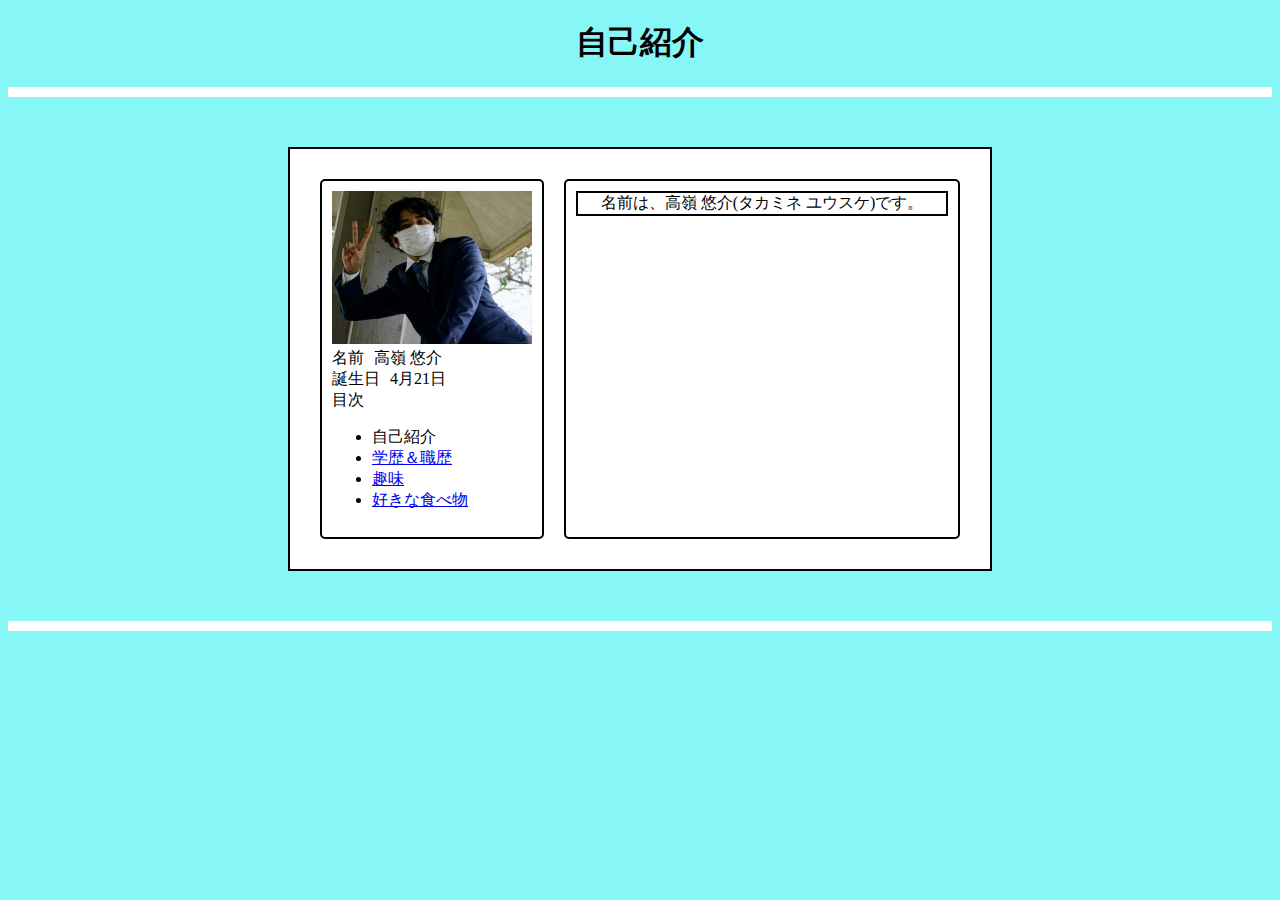
==== index.html @ 4a531ce8 "origin" ====
<!DOCTYPE html>
<html lang="ja">
<head>
    <meta charset="UTF-8">
    <link rel="stylesheet" href="./css/style.css">
    <title>自己紹介</title>
</head>
<body>
    <header>
        <div class="header_text" >
            <h1>自己紹介</h1>
            <a id="top"></a>
        </div>
        <hr>
    </header>

    
    <div class="main">
        <div class="left">
            <div class="img">
                <img src="./img/me.png" alt="自分の写真" width="" height="">
            </div>

            <div>
                <div>

                    名前<span class="space">高嶺 悠介</span>
                </div>
                <div>
                    誕生日<span class="space">4月21日</span>
                </div>
                
                <div>
                    目次
                    <ul>
                        <li>
                            自己紹介
                        </li>
                        <li>
                            <a href="./works/work.html">学歴＆職歴</a>
                        </li>
                        <li>
                            <a href="./works/hobby.html">趣味</a>
                        </li>
                        <li>
                            <a href="./works/food.html">好きな食べ物</a>
                        </li>
                    </ul>
                </div>
                
            </div>
            
        </div>

        <div class="right">
            <div class="name">
                名前は、高嶺 悠介(タカミネ ユウスケ)です。<br>
                
            </div>

            <div class="">
                <div>
                    
                </div>
            </div>
            
        </div>
    </div>

    <footer>
        <hr>
        <!-- <a href="#top">トップに戻る</a> -->
    </footer>

</body>
</html>
---- css/style.css ----
body{
    background-color: #86f6f6;
}

hr{
    border: #86f6f6;
    background-color: white;
    height: 10px;
}
.main{
    width: 700px;
    border: 2px solid black;
    background-color: white;
    margin: 50px auto;

    display: flex; 
}

.header_text{
    text-align: center;

}
.left{
    border: 2px solid black;
    border-radius: 5px;
    flex-grow: auto;
    padding: 10px;
    margin: 30px 10px 30px 30px;
}

.right{
    border: 2px solid black;
    border-radius: 5px;
    flex-grow: 1;
    padding: 10px;
    margin: 30px 30px 30px 10px;
    display: inline-block;
    text-align: center;
}

.name{
    border: 2px solid black;
    /* color: red; */
}

.space{
    margin-left: 10px;
}
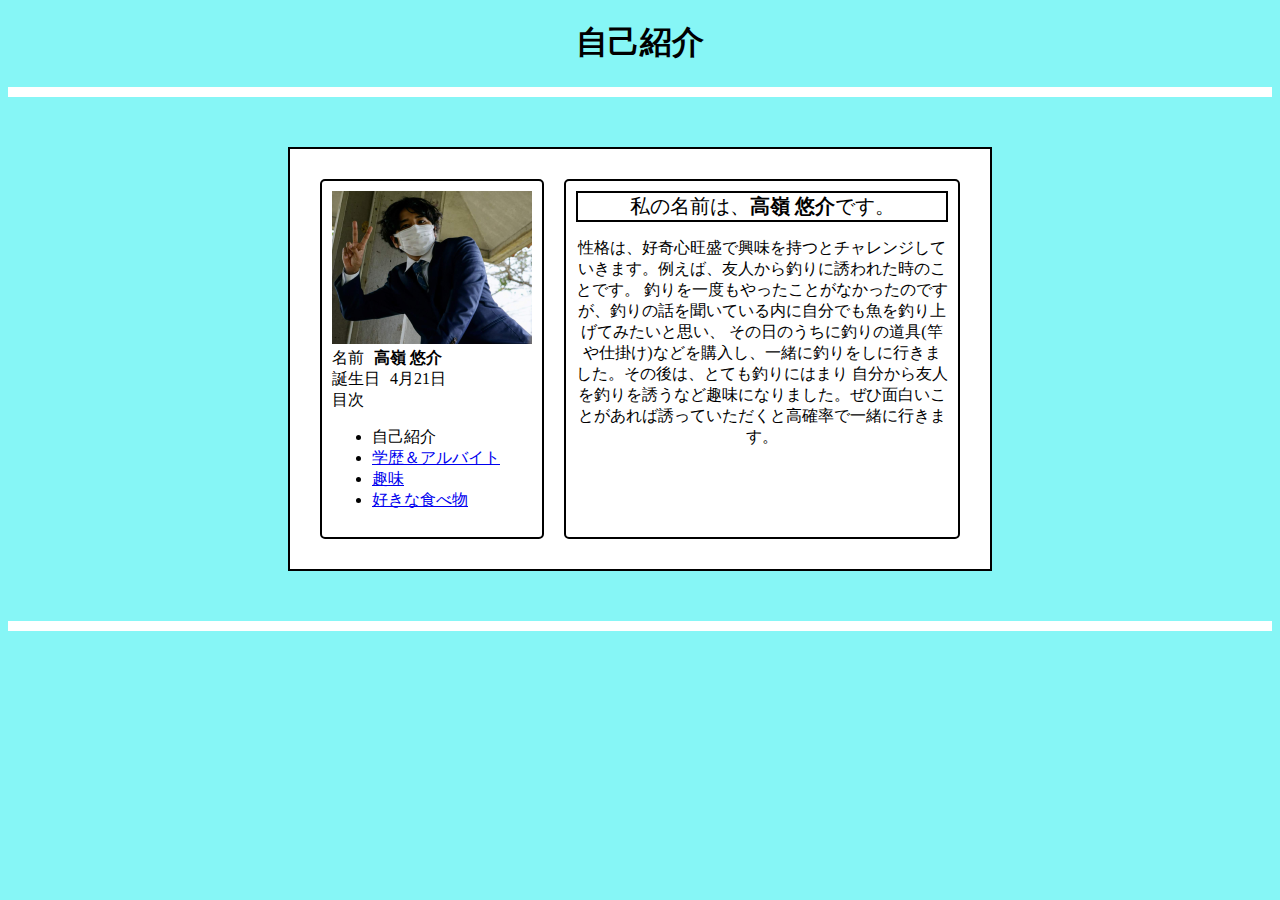
==== commit 443cddbd: "workの作成" ====
--- a/index.html
+++ b/index.html
@@ -24,7 +24,7 @@
             <div>
                 <div>
 
-                    名前<span class="space">高嶺 悠介</span>
+                    名前<span class="space"><b>高嶺 悠介</b></span>
                 </div>
                 <div>
                     誕生日<span class="space">4月21日</span>
@@ -37,7 +37,7 @@
                             自己紹介
                         </li>
                         <li>
-                            <a href="./works/work.html">学歴＆職歴</a>
+                            <a href="./works/work.html">学歴＆アルバイト</a>
                         </li>
                         <li>
                             <a href="./works/hobby.html">趣味</a>
@@ -54,14 +54,15 @@
 
         <div class="right">
             <div class="name">
-                名前は、高嶺 悠介(タカミネ ユウスケ)です。<br>
-                
+                私の名前は、<b>高嶺 悠介</b>です。<br>
             </div>
 
             <div class="">
-                <div>
-                    
-                </div>
+                <p>性格は、好奇心旺盛で興味を持つとチャレンジしていきます。例えば、友人から釣りに誘われた時のことです。
+                釣りを一度もやったことがなかったのですが、釣りの話を聞いている内に自分でも魚を釣り上げてみたいと思い、
+                その日のうちに釣りの道具(竿や仕掛け)などを購入し、一緒に釣りをしに行きました。その後は、とても釣りにはまり
+                自分から友人を釣りを誘うなど趣味になりました。ぜひ面白いことがあれば誘っていただくと高確率で一緒に行きます。
+                </p>
             </div>
             
         </div>
--- a/css/style.css
+++ b/css/style.css
@@ -6,6 +6,10 @@
     border: #86f6f6;
     background-color: white;
     height: 10px;
+}
+
+h2{
+    text-align: center;
 }
 .main{
     width: 700px;
@@ -40,9 +44,27 @@
 
 .name{
     border: 2px solid black;
+    font-size: 20px;
     /* color: red; */
 }
 
 .space{
     margin-left: 10px;
-}+}
+
+.academic{
+    width: 300px;
+    padding: 10px;
+    margin: 30px 10px 30px 30px;
+    flex-grow: auto;
+    border: 2px solid black;
+}
+
+.work{
+    width: 300px;
+    padding: 10px;
+    margin: 30px 30px 30px 10px;
+    flex-grow: auto;
+    border: 2px solid black;
+}
+
